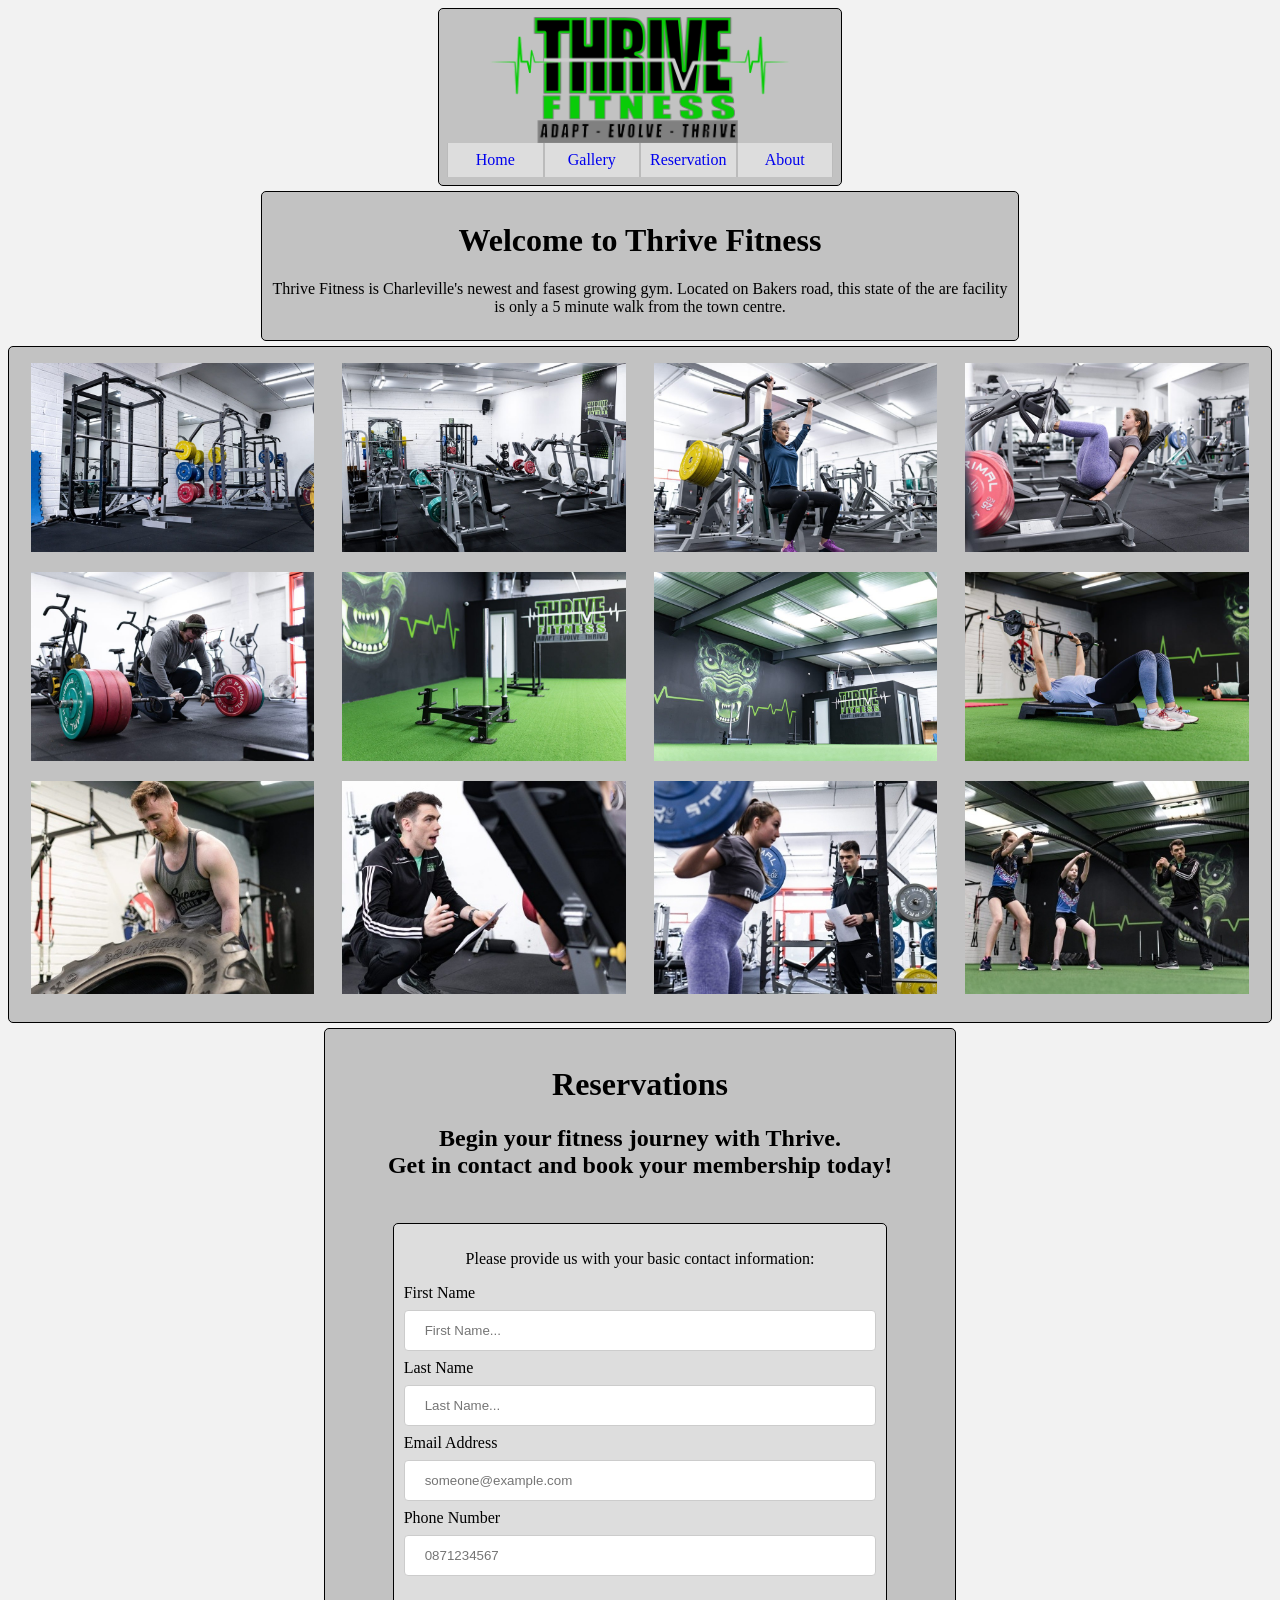
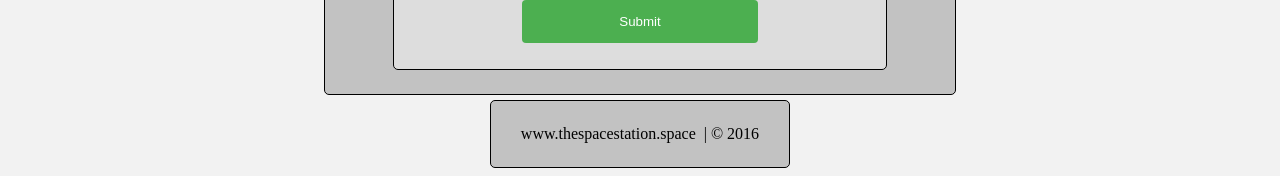
==== index.html @ 7bc4b2dc "Initial commit from local to remote" ====
<!DOCTYPE html>
<html lang="en_us">
	<head>
		<meta charset = "utf-8">
		<title>Thrive Fitness | Resort</title>
		<link rel="stylesheet" href="css/styles.css" type="text/css">
	</head>

	<body>
		<!--NAV-->
		<div id="nav" class = "mainNavDiv">
			<img class = "navlogo" src="./images/thumb/logo.png" alt="Thrive logo" width = "300px">
			
			<ul class = "navbar">
				<li class = "navitem"><a class = "navlink" href="#home"> Home </a></li>
				<li class = "navitem"><a class = "navlink" href="#gallery"> Gallery </a></li>
				<li class = "navitem"><a class = "navlink" href="#contact"> Reservation </a></li>
				<li class = "navitem"><a class = "navlink" href="#about"> About </a></li>
			</ul>

		</div>
		<!--END NAV-->

		<!--HOME-->
		<div id = "home" class = "home">
			<h1>Welcome to Thrive Fitness</h1>
			<p>Thrive Fitness is Charleville's newest and fasest growing gym. Located on Bakers road, this state of the are facility is only a 5 minute walk from the town centre.</p>
		</div>
		<!---END HOME-->

		<!--GALLERY-->
		<div id="gallery" class="image_gallery">
			<div class="responsive">
				<div class="gallery">
					<img class = "img_target" src="./images/thumb/eq1.jpg" alt="Gym Equipment">
					<div class="overlay">
						<div class="overlay_text"><a target = "_blank" href = "./images/thumb/eq1.jpg"> Click to enlarge </a></div>
					</div>
				</div>
			</div>
			
			<div class="responsive">
				<div class="gallery">
					<img class = "img_target" src="./images/thumb/eq2.jpg" alt="Gym Equipment">
					<div class="overlay">
						<div class="overlay_text"><a target = "_blank" href = "./images/thumb/eq2.jpg"> Click to enlarge </a></div>
					</div>
				</div>
			</div>
			
			<div class="responsive">
				<div class="gallery">
					<img class = "img_target" src="./images/thumb/eq3.jpg" alt="Gym Equipment">
					<div class="overlay">
						<div class="overlay_text"><a target = "_blank" href = "./images/thumb/eq3.jpg"> Click to enlarge </a></div>
					</div>
				</div>
			</div>
			
			<div class="responsive">
				<div class="gallery">
					<img class = "img_target" src="./images/thumb/eq4.jpg" alt="Gym Equipment">
					<div class="overlay">
						<div class="overlay_text"><a target = "_blank" href = "./images/thumb/eq4.jpg"> Click to enlarge </a></div>
					</div>
				</div>
			</div>
			
			<div class="responsive">
				<div class="gallery">
					<img class = "img_target" src="./images/thumb/eq5.jpg" alt="Gym Equipment">
					<div class="overlay">
						<div class="overlay_text"><a target = "_blank" href = "./images/thumb/eq5.jpg"> Click to enlarge </a></div>
					</div>
				</div>
			</div>
			
			<div class="responsive">
				<div class="gallery">
					<img class = "img_target" src="./images/thumb/eq6.jpg" alt="Gym Equipment">
					<div class="overlay">
						<div class="overlay_text"><a target = "_blank" href = "./images/thumb/eq6.jpg"> Click to enlarge </a></div>
					</div>
				</div>
			</div>
			
			<div class="responsive">
				<div class="gallery">
					<img class = "img_target" src="./images/thumb/eq7.jpg" alt="Gym Equipment">
					<div class="overlay">
						<div class="overlay_text"><a target = "_blank" href = "./images/thumb/eq7.jpg"> Click to enlarge </a></div>
					</div>
				</div>
			</div>
			
			<div class="responsive">
				<div class="gallery">
					<img class = "img_target" src="./images/thumb/eq8.jpg" alt="Gym Equipment">
					<div class="overlay">
						<div class="overlay_text"><a target = "_blank" href = "./images/thumb/eq8.jpg"> Click to enlarge </a></div>
					</div>
				</div>
			</div>
			
			<div class="responsive">
				<div class="gallery">
					<img class = "img_target" src="./images/thumb/eq9.jpg" alt="Gym Equipment">
					<div class="overlay">
						<div class="overlay_text"><a target = "_blank" href = "./images/thumb/eq9.jpg"> Click to enlarge </a></div>
					</div>
				</div>
			</div>
			
			<div class="responsive">
				<div class="gallery">
					<img class = "img_target" src="./images/thumb/eq10.jpg" alt="Gym Equipment">
					<div class="overlay">
						<div class="overlay_text"><a target = "_blank" href = "./images/thumb/eq10.jpg"> Click to enlarge </a></div>
					</div>
				</div>
			</div>
			
			<div class="responsive">
				<div class="gallery">
					<img class = "img_target" src="./images/thumb/eq11.jpg" alt="Gym Equipment">
					<div class="overlay">
						<div class="overlay_text"><a target = "_blank" href = "./images/thumb/eq11.jpg"> Click to enlarge </a></div>
					</div>
				</div>
			</div>
			
			<div class="responsive">
				<div class="gallery">
					<img class = "img_target" src="./images/thumb/eq12.jpg" alt="Gym Equipment">
					<div class="overlay">
						<div class="overlay_text"><a target = "_blank" href = "./images/thumb/eq12.jpg"> Click to enlarge </a></div>
					</div>
				</div>
			</div>
			<div class="clearfix"></div>
		</div>
		<!--END GALLERY-->

		<!--RSVP-->
		<div id = "contact" class="contact">
			<div class="contact_heading">
				<h1>Reservations</h1>
				<h2>Begin your fitness journey with Thrive.
				<br/>Get in contact and book your membership today!</h2>
			</div>
			<div>
				<div class="form_div">
					<form action = "" method = "post">
						<p>Please provide us with your basic contact information:</p>
						<Label for="fname">First Name</Label>
						<input id="fname" class = "rsvp" type = "text" placeholder = "First Name...">
						<br/>

						<Label for="lname">Last Name</Label>
						<input id="lname" class = "rsvp" type = "text" placeholder = "Last Name...">
						<br/>

						<Label for="email">Email Address</Label>
						<input id="email" class = "rsvp" type = "text" placeholder = "someone@example.com">
						<br/>

						<Label for="phone">Phone Number</Label>
						<input id="phone" class = "rsvp" type = "text" placeholder = "0871234567">
						<br/>
						
						<div class="form_submit_button">
							<input type = "submit" value = "Submit">
						</div>
					</form>
				</div>
			</div>
		</div>
		<!--END RSVP-->

		<!--FOOTER-->
		<div id="about" class="about">
			<p>www.thespacestation.space &nbsp;|&nbsp;&copy; 2016</p>
		</div>
		<!--END FOOTER-->

	</body>
</html>
---- css/styles.css ----
body {
	background-color: #f2f2f2;
}

div.mainNavDiv, div.home, div.image_gallery, div.contact, div.about {
	border: 1px solid black;
	margin: auto;
	margin-top: 5px;
	margin-bottom: 5px;
	background-color: #c2c2c2;
} 

div.mainNavDiv {
	background-color:#c2c2c2;
	max-width : 404px;
}
ul.navbar {
	list-style-type:none;
	display:block;
	margin:auto;
	padding:0;
	overflow:hidden;
}
li.navitem {
	margin:auto;
	display:block;
	width:25%;
	float:left;
	border-right: 1px solid #bbb;
	border-left: 1px solid #bbb;
}
li a:hover {
	background-color: #808080
}
a.navlink {
	display:block;
	padding:8px;
	background-color: #dddddd;
	text-decoration: none;
	text-align: center;
}
img.navlogo {
	display:block;
	margin:auto;
}
#home {
	width:60%;
	text-align: center;
}

/*###########################*/
/*all code below is lifted from w3schools editor and works*/
div.gallery img {
  width: 100%;
  height: auto;
}

div.desc {
  padding: 15px;
  text-align: center;
}

* {
  box-sizing: border-box;
}

.responsive {
  padding: 0 6px;
  float: left;
  width: 24.99999%;
}

@media only screen and (max-width: 700px) {
  .responsive {
    width: 49.99999%;
    margin: 6px 0;
  }
}

@media only screen and (max-width: 500px) {
  .responsive {
    width: 100%;
  }
}

.clearfix:after {
  content: "";
  display: table;
  clear: both;
}
/* end plagerised code */



/* set up the default settings for each element */
div.overlay_text a{
	color: white;
	text-decoration: none;
}
div.overlay {
	transition: .5s ease;
	opacity: 0;
	position: absolute;
	top: 50%;
	left: 50%;
	transform: translate(-50%, -50%);
	text-align: center;
}
div.overlay_text {
	background-color: #808080;
	padding: 8px 16px;
}

div.responsive img {
	opacity: 1;
}
div.gallery>img {
	transition: 0.5s ease;
	opacity: 1;
	backface-visibility: hidden;
}
div.responsive {
	position: relative;
}

/* on hover change opacity of he two items */
div.gallery:hover img.img_target {
	opacity: 0.3;
}
div.gallery:hover .overlay {
	opacity: 1;
}

/* contact form css:: */
#contact {
	max-width: 50%;
	min-width: 50%;
	margin: auto;
}

.contact_heading {
	margin:auto;
	text-align: center;
}

form {
	max-width: 85%;
	margin: auto;
	padding: 10px;
	background-color: #dddddd;
	border-radius: 5px;
	border: 1px solid black;
}
form>p {
	text-align: center;
}

input[type=text], select {
	width: 100%;
	padding: 12px 20px;
	margin: 8px 0;
	display: inline-block;
	border: 1px solid #ccc;
	border-radius: 4px;
	box-sizing: border-box;
  }
  
  input[type=submit] {
	width: 100%;
	background-color: #4CAF50;
	color: white;
	padding: 14px 20px;
	margin: 8px 0;
	border: none;
	border-radius: 4px;
	cursor: pointer;
  }
  
  input[type=submit]:hover {
	background-color: #45a049;
  }
  
  div {
	border-radius: 5px;
	padding: 8px;
  }

  .form_submit_button {
	padding-left: 25%;
	padding-right: 25%;
  }

div.about {
	text-align: center;
	width:300px;
}
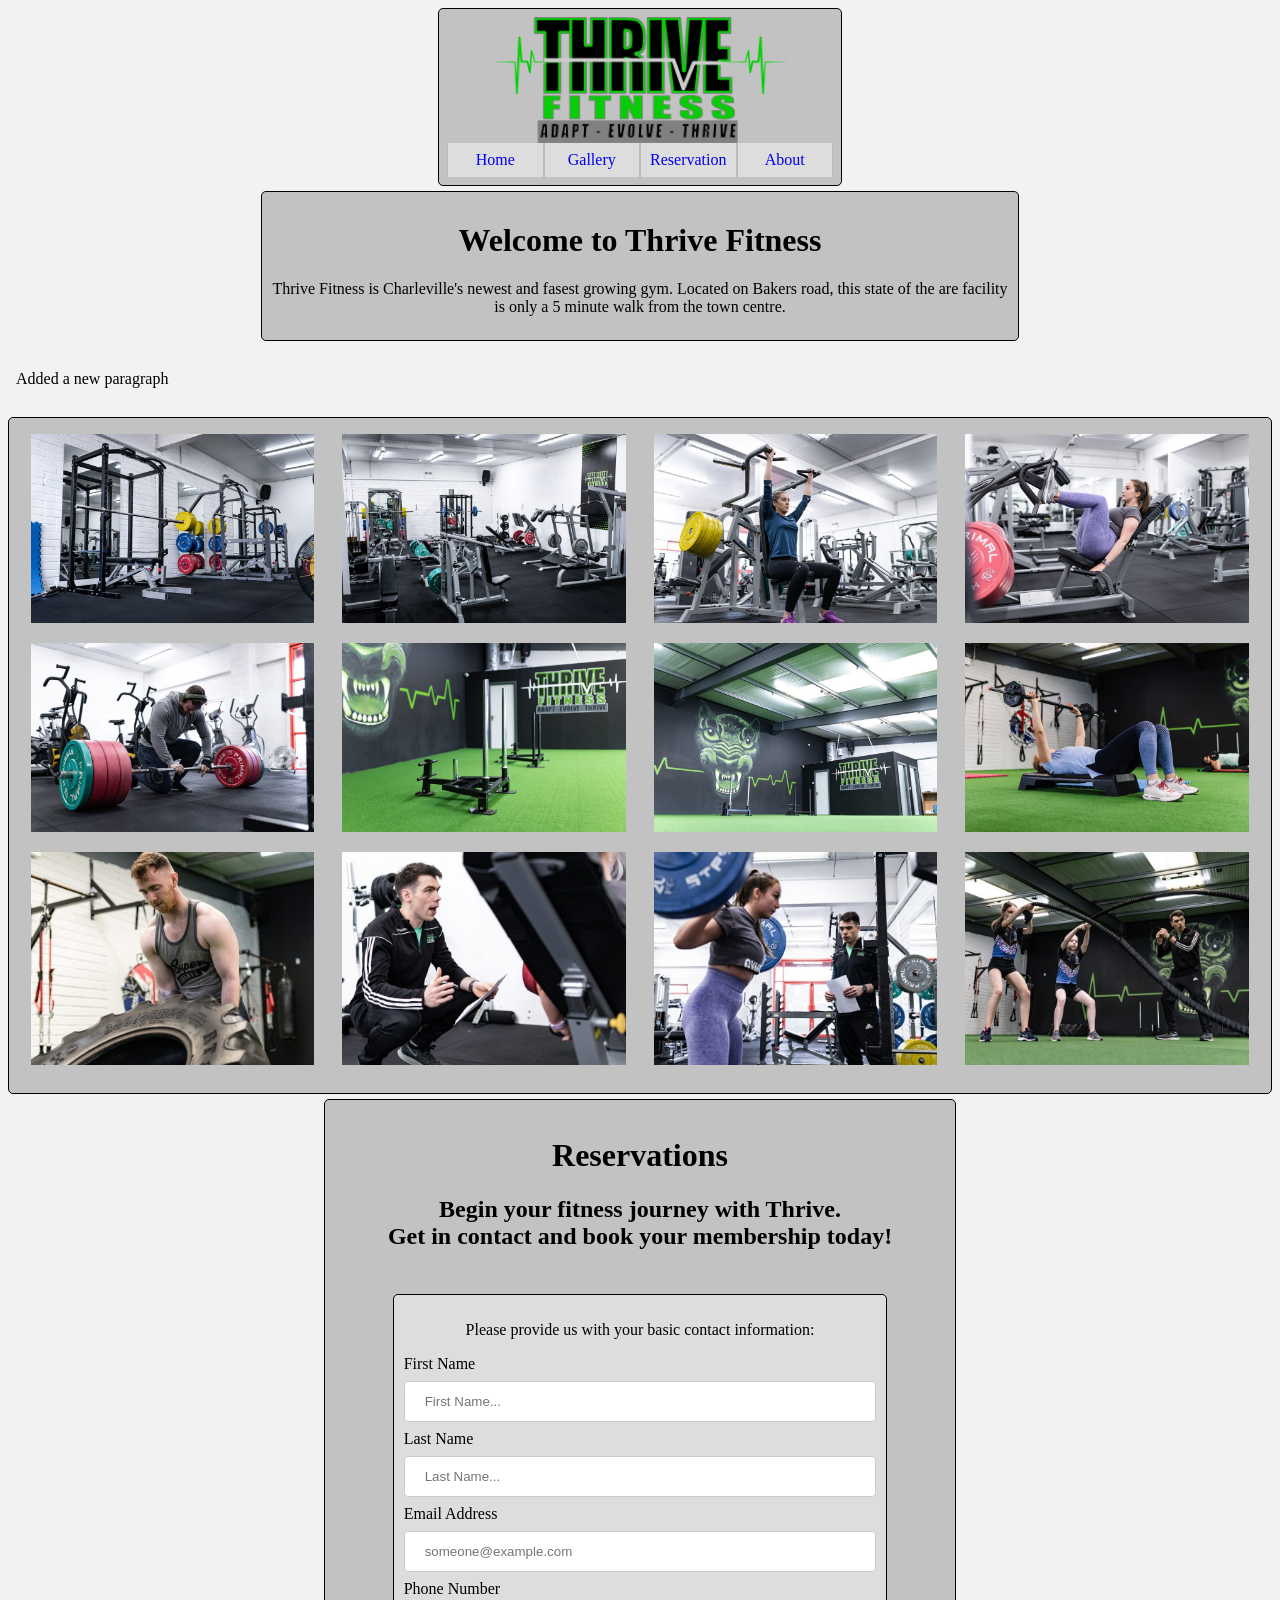
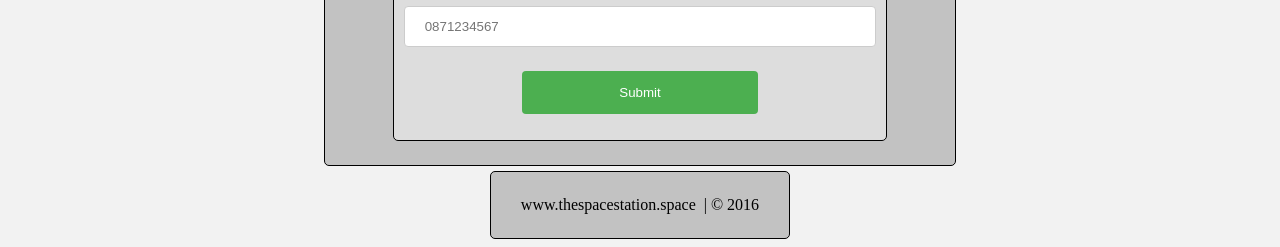
==== commit b93b36bc: "added a new paragraph" ====
--- a/index.html
+++ b/index.html
@@ -26,6 +26,10 @@
 			<h1>Welcome to Thrive Fitness</h1>
 			<p>Thrive Fitness is Charleville's newest and fasest growing gym. Located on Bakers road, this state of the are facility is only a 5 minute walk from the town centre.</p>
 		</div>
+
+		<div>
+			<p>Added a new paragraph</p>
+		</div>
 		<!---END HOME-->
 
 		<!--GALLERY-->
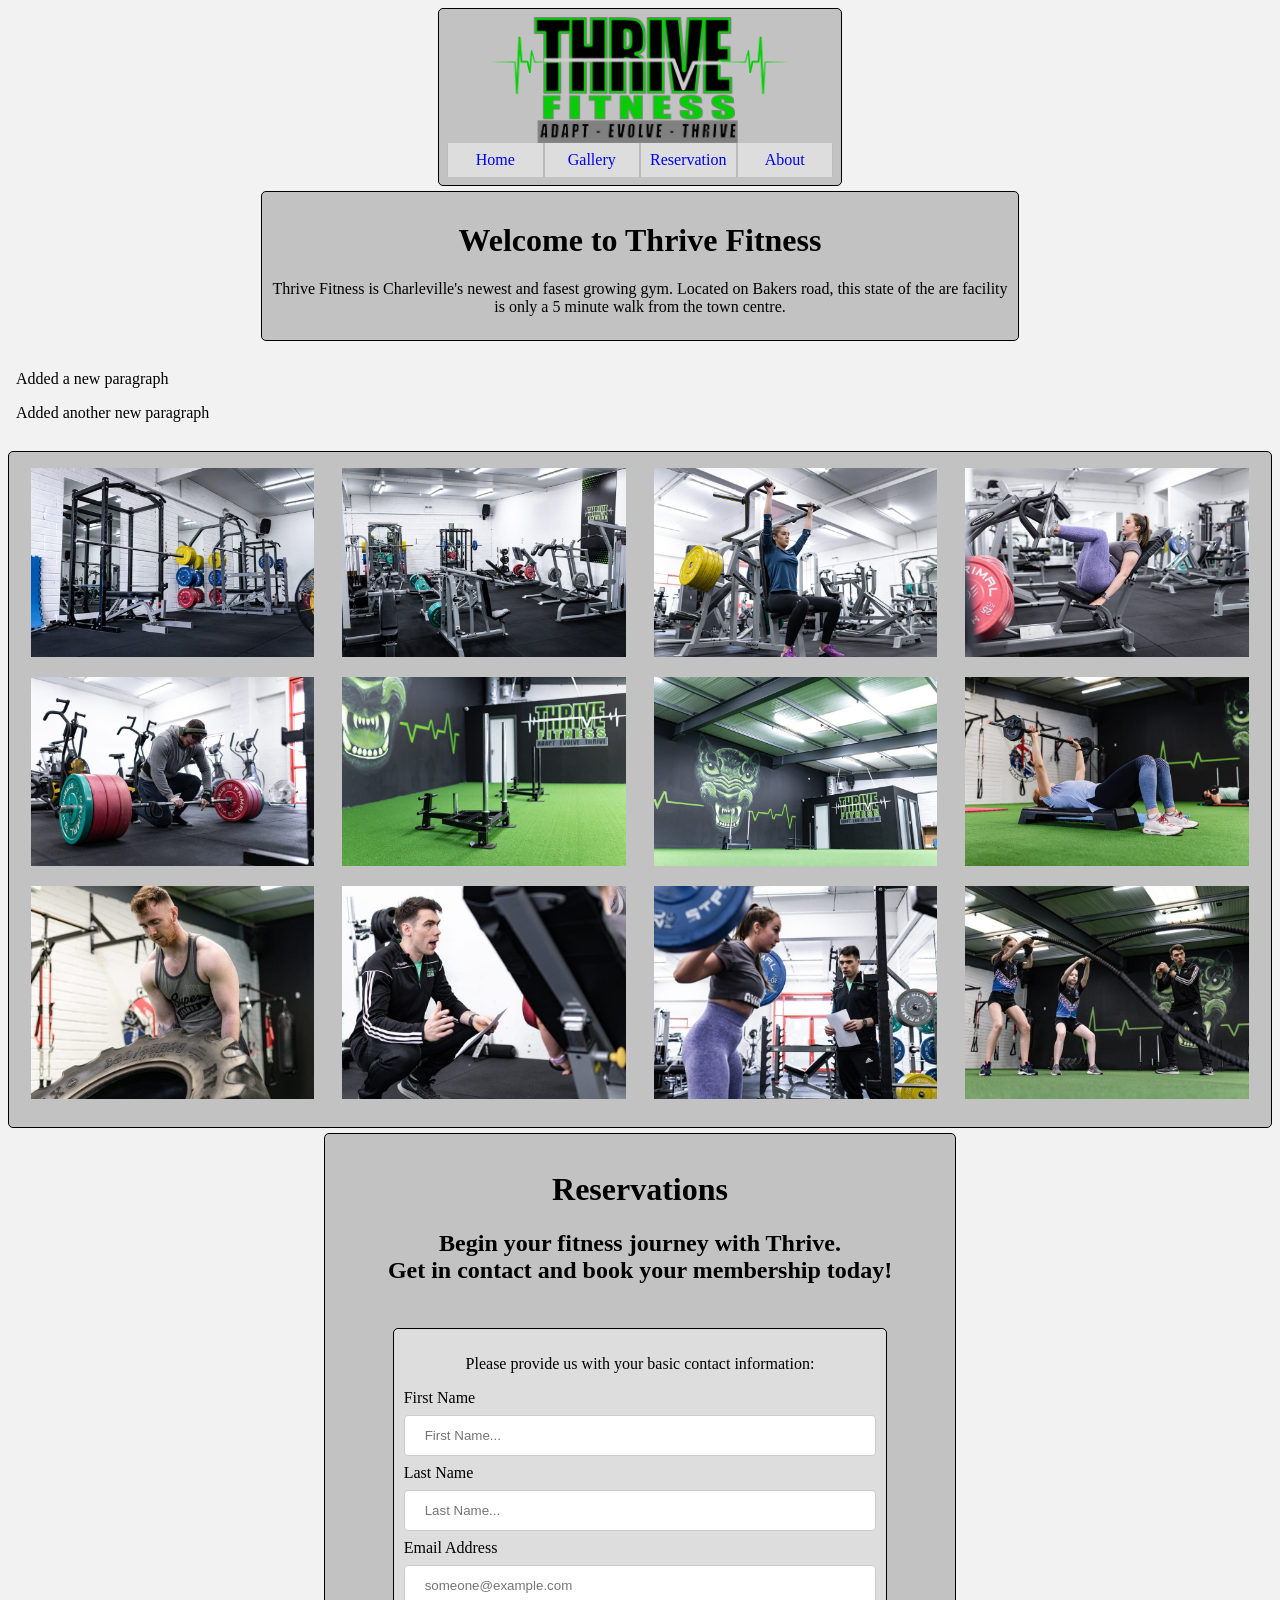
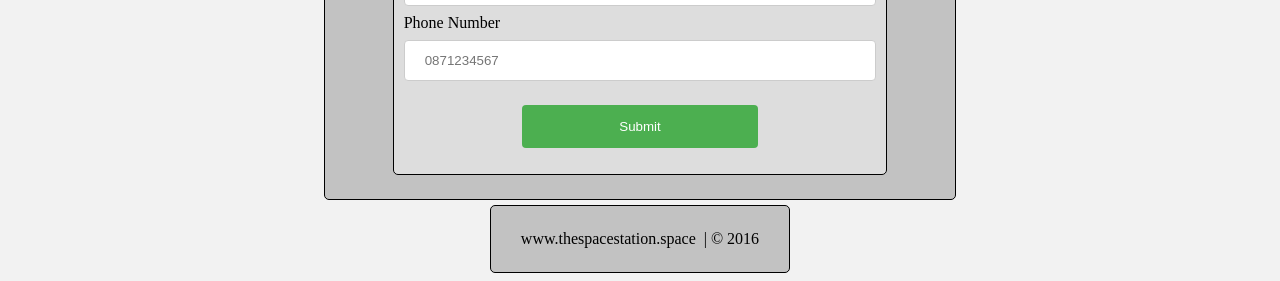
==== commit 89099393: "added another paragraph" ====
--- a/index.html
+++ b/index.html
@@ -29,6 +29,7 @@
 
 		<div>
 			<p>Added a new paragraph</p>
+			<p>Added another new paragraph</p>
 		</div>
 		<!---END HOME-->
 
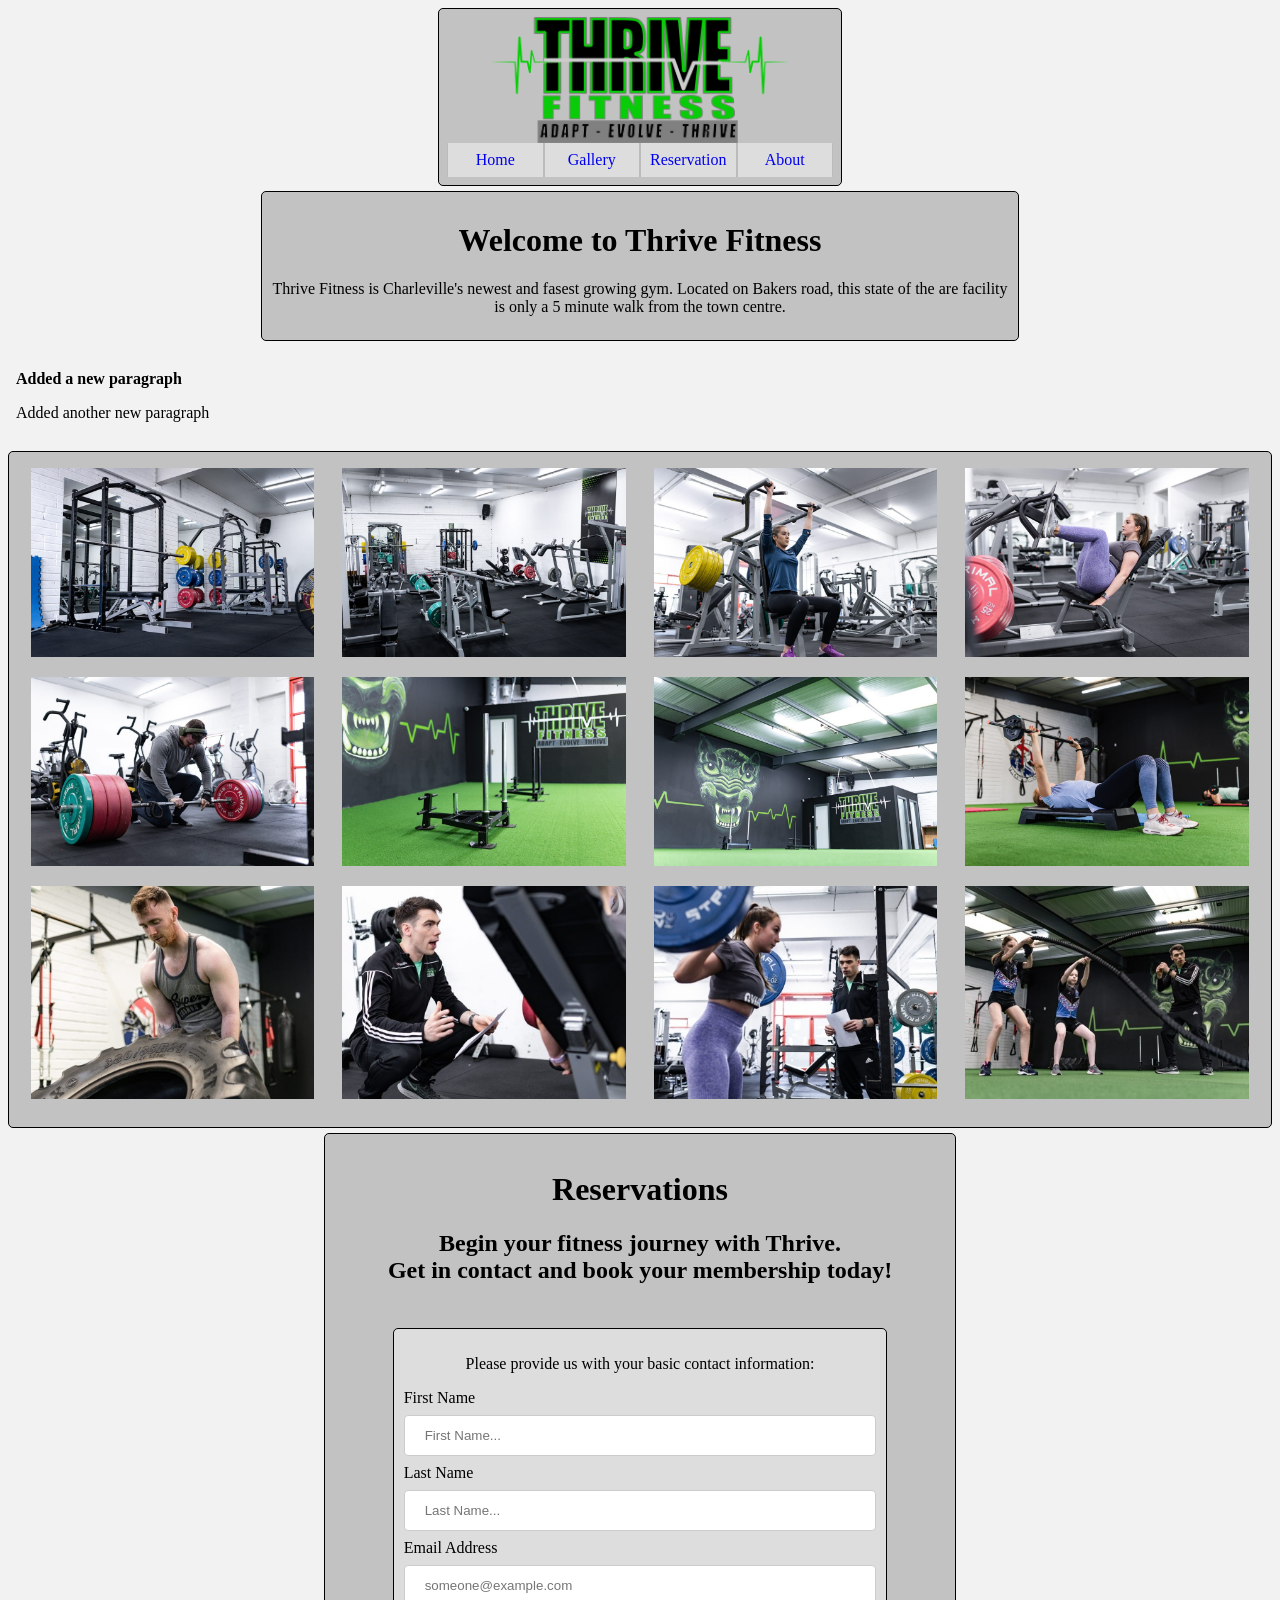
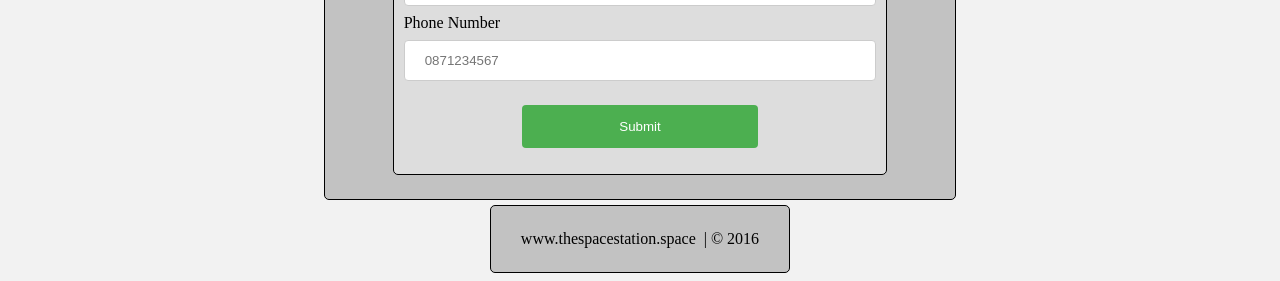
==== commit 24fc2493: "Added strong tag to a paragraph" ====
--- a/index.html
+++ b/index.html
@@ -28,7 +28,7 @@
 		</div>
 
 		<div>
-			<p>Added a new paragraph</p>
+			<p><strong>Added a new paragraph</strong></p>
 			<p>Added another new paragraph</p>
 		</div>
 		<!---END HOME-->
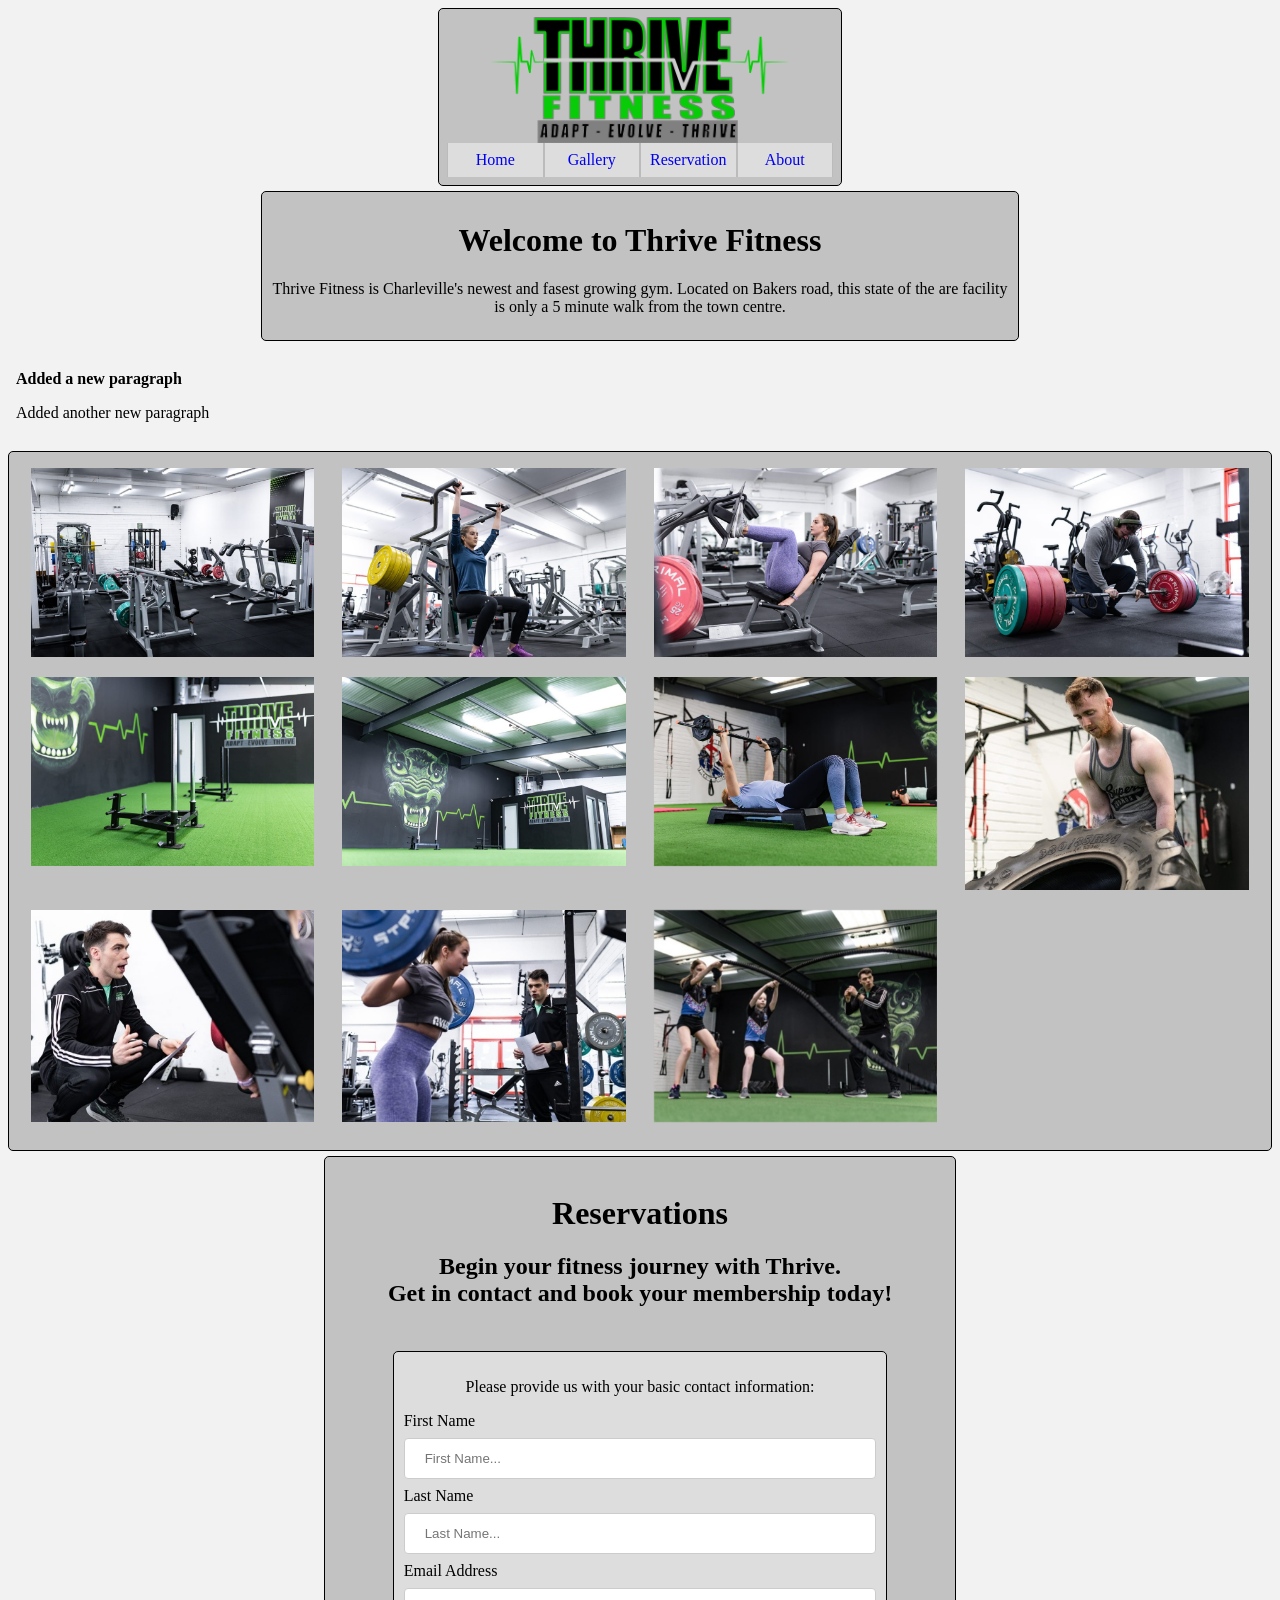
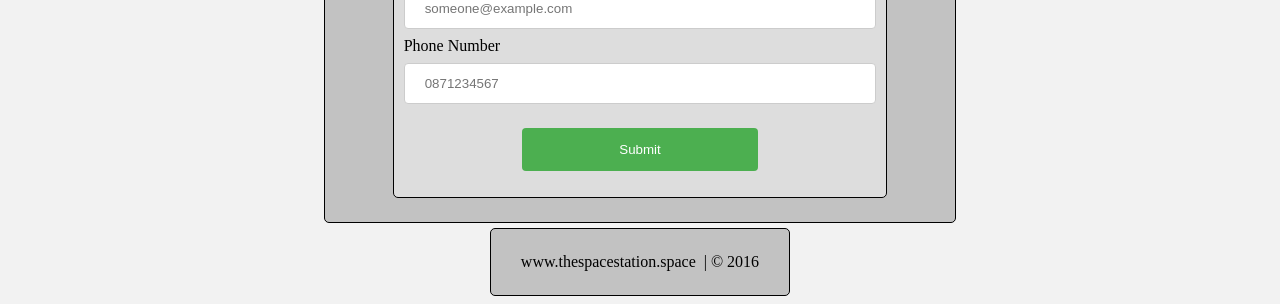
==== commit 976a0000: "Gallery images updated, image 1 removed" ====
--- a/index.html
+++ b/index.html
@@ -35,6 +35,7 @@
 
 		<!--GALLERY-->
 		<div id="gallery" class="image_gallery">
+			<!--
 			<div class="responsive">
 				<div class="gallery">
 					<img class = "img_target" src="./images/thumb/eq1.jpg" alt="Gym Equipment">
@@ -43,7 +44,8 @@
 					</div>
 				</div>
 			</div>
-			
+			-->
+
 			<div class="responsive">
 				<div class="gallery">
 					<img class = "img_target" src="./images/thumb/eq2.jpg" alt="Gym Equipment">
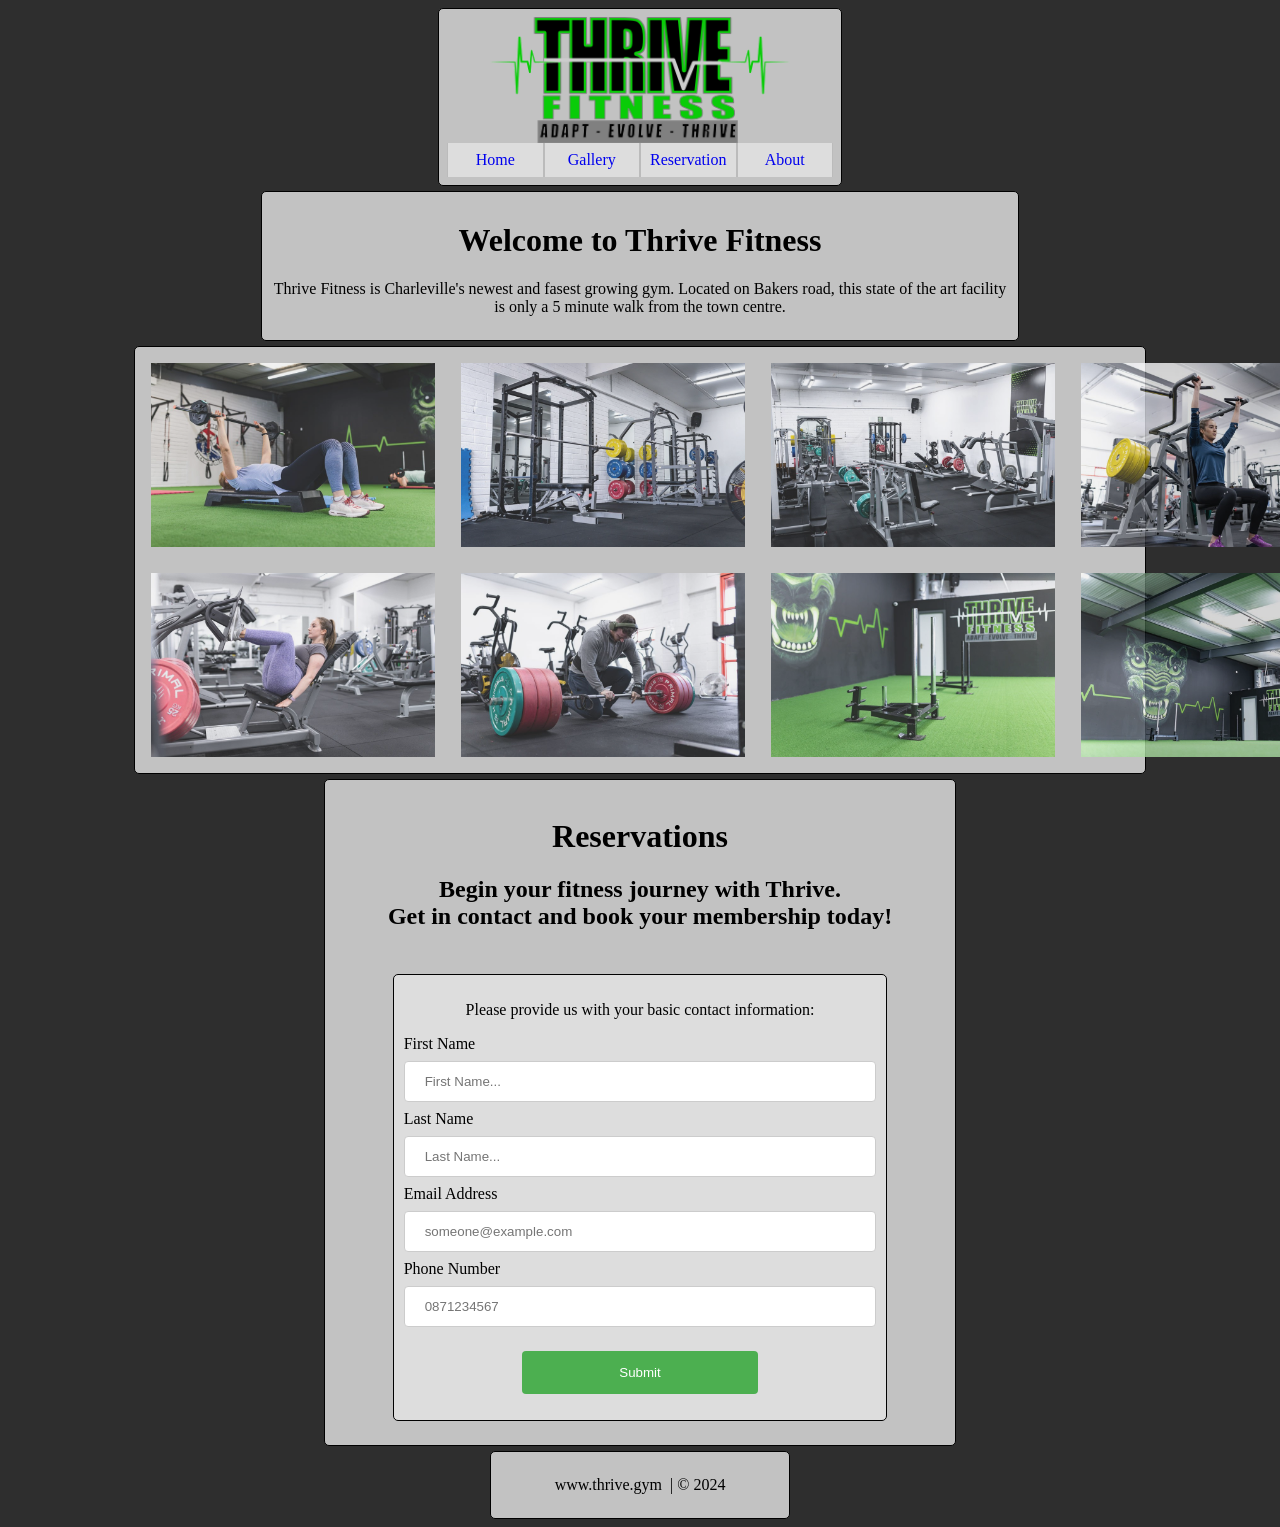
==== commit 51cc0e25: "re organised files for lightbox" ====
--- a/index.html
+++ b/index.html
@@ -2,8 +2,9 @@
 <html lang="en_us">
 	<head>
 		<meta charset = "utf-8">
-		<title>Thrive Fitness | Resort</title>
-		<link rel="stylesheet" href="css/styles.css" type="text/css">
+		<title>Thrive Fitness</title>
+		<link rel="stylesheet" href="./css/styles.css" type="text/css">
+		<link rel="stylesheet" href="./css/lightboxStyling.css" type="text/css">
 	</head>
 
 	<body>
@@ -24,18 +25,24 @@
 		<!--HOME-->
 		<div id = "home" class = "home">
 			<h1>Welcome to Thrive Fitness</h1>
-			<p>Thrive Fitness is Charleville's newest and fasest growing gym. Located on Bakers road, this state of the are facility is only a 5 minute walk from the town centre.</p>
-		</div>
-
-		<div>
-			<p><strong>Added a new paragraph</strong></p>
-			<p>Added another new paragraph</p>
+			<p>Thrive Fitness is Charleville's newest and fasest growing gym. Located on Bakers road, this state of the art facility is only a 5 minute walk from the town centre.</p>
 		</div>
 		<!---END HOME-->
 
 		<!--GALLERY-->
+		<!-- OLD GALLERY \/ \/ \/ \/ \/
 		<div id="gallery" class="image_gallery">
-			<!--
+			
+			<div class="responsive">
+				<div class="gallery">
+					<img class = "img_target" src="./images/thumb/eq0.jpg" alt="Gym Equipment">
+					<div class="overlay">
+						<div class="overlay_text"><a target = "_blank" href = "./images/thumb/eq12.jpg"> Click to enlarge </a></div>
+					</div>
+				</div>
+			</div>
+			<div class="clearfix"></div>
+
 			<div class="responsive">
 				<div class="gallery">
 					<img class = "img_target" src="./images/thumb/eq1.jpg" alt="Gym Equipment">
@@ -44,7 +51,6 @@
 					</div>
 				</div>
 			</div>
-			-->
 
 			<div class="responsive">
 				<div class="gallery">
@@ -135,21 +141,36 @@
 					</div>
 				</div>
 			</div>
-			
-			<div class="responsive">
-				<div class="gallery">
-					<img class = "img_target" src="./images/thumb/eq12.jpg" alt="Gym Equipment">
-					<div class="overlay">
-						<div class="overlay_text"><a target = "_blank" href = "./images/thumb/eq12.jpg"> Click to enlarge </a></div>
-					</div>
-				</div>
-			</div>
-			<div class="clearfix"></div>
-		</div>
+
+		</div>
+		
+		OLD GALLERY /\ /\ /\ /\ /\ -->
+
+		<!-- New lightbox based gallery-->
+
+		<div id="lightboxContainer">
+		</div>
+
+		
+		<div id="modal">
+			<span class="close cursor" onclick="CloseSlideShow()">&times;</span>
+			<div id="slideContent">
+				<div id="slidesGoHere">
+				</div>
+				<a class="prev" onclick="PrevSlide()">&#10094;</a>
+				<a class="next" onclick="NextSlide()">&#10095;</a>
+				<div class="caption-container">
+				  <p id="caption"></p>
+				</div>
+				<div id="thumbnailsGoHere">
+				</div>
+			</div>
+		</div>
+
 		<!--END GALLERY-->
 
 		<!--RSVP-->
-		<div id = "contact" class="contact">
+		<div id="contact" class="contact">
 			<div class="contact_heading">
 				<h1>Reservations</h1>
 				<h2>Begin your fitness journey with Thrive.
@@ -186,10 +207,11 @@
 
 		<!--FOOTER-->
 		<div id="about" class="about">
-			<p>www.thespacestation.space &nbsp;|&nbsp;&copy; 2016</p>
+			<p>www.thrive.gym &nbsp;|&nbsp;&copy; 2024</p>
 		</div>
 		<!--END FOOTER-->
 
+		<script src="./JS/main.js"></script>
 	</body>
 </html>
 
--- a/css/styles.css
+++ b/css/styles.css
@@ -1,13 +1,13 @@
 
 body {
-	background-color: #f2f2f2;
+	background-color: #2e2e2e;
 }
 
-div.mainNavDiv, div.home, div.image_gallery, div.contact, div.about {
-	border: 1px solid black;
+div.mainNavDiv, div.home, div.image_gallery, div.contact, div.about, #lightboxContainer {
 	margin: auto;
 	margin-top: 5px;
 	margin-bottom: 5px;
+	border: 1px solid black;
 	background-color: #c2c2c2;
 } 
 
--- a/css/lightboxStyling.css
+++ b/css/lightboxStyling.css
@@ -0,0 +1,43 @@
+.imgContainer {
+	width:300px;
+	height:200px;	
+}
+
+.lbimg, .thumbnail {
+	width: 100%;
+	height: 100%;
+	opacity: 0.8;
+}
+
+.lbimg:hover {
+	box-shadow: 0 4px 8px 0 rgba(0, 0, 0, 0.2), 0 6px 20px 0 rgba(0, 0, 0, 0.19);
+	opacity: 1.0;
+	transition: 0.3s;
+}
+
+.slideDiv {
+
+}
+
+.slideText {
+
+}
+
+.slideImg {
+	width: 100px;
+	height: 100px;
+}
+
+#lightboxContainer, #thumbnailsGoHere {
+	width: 80%;
+	height:auto;
+
+	display: grid;
+
+	grid-template-columns: [startline] auto [line0] 300px [line00] 10px [line1] 300px [line11] 10px [line2] 300px [line22] 10px [line3] 300px [line33] auto [endline];
+	grid-template-rows:    [startline] auto [line0] 200px [line00] 10px [line1] 200px [line11] auto [endline];
+}
+
+#modal {
+	display: none;
+}
